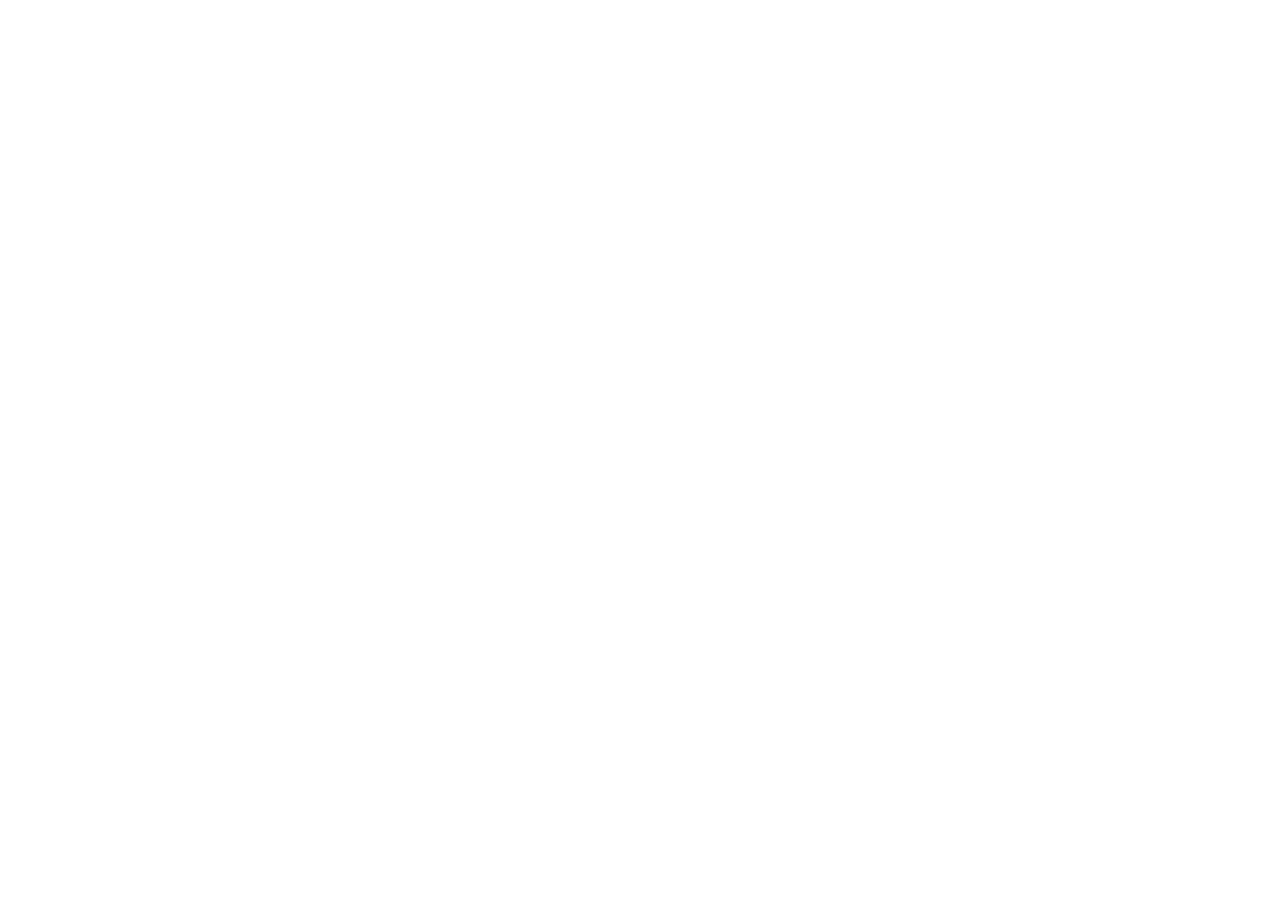
==== task04_calculator/index.html @ da74b3c3 "Index.html basic structure" ====
<!DOCTYPE html>
<html lang="en">
  <head>
    <meta charset="UTF-8" />
    <meta name="viewport" content="width=device-width, initial-scale=1.0" />
    <title>Kalkulator</title>
  </head>
  <body></body>
</html>
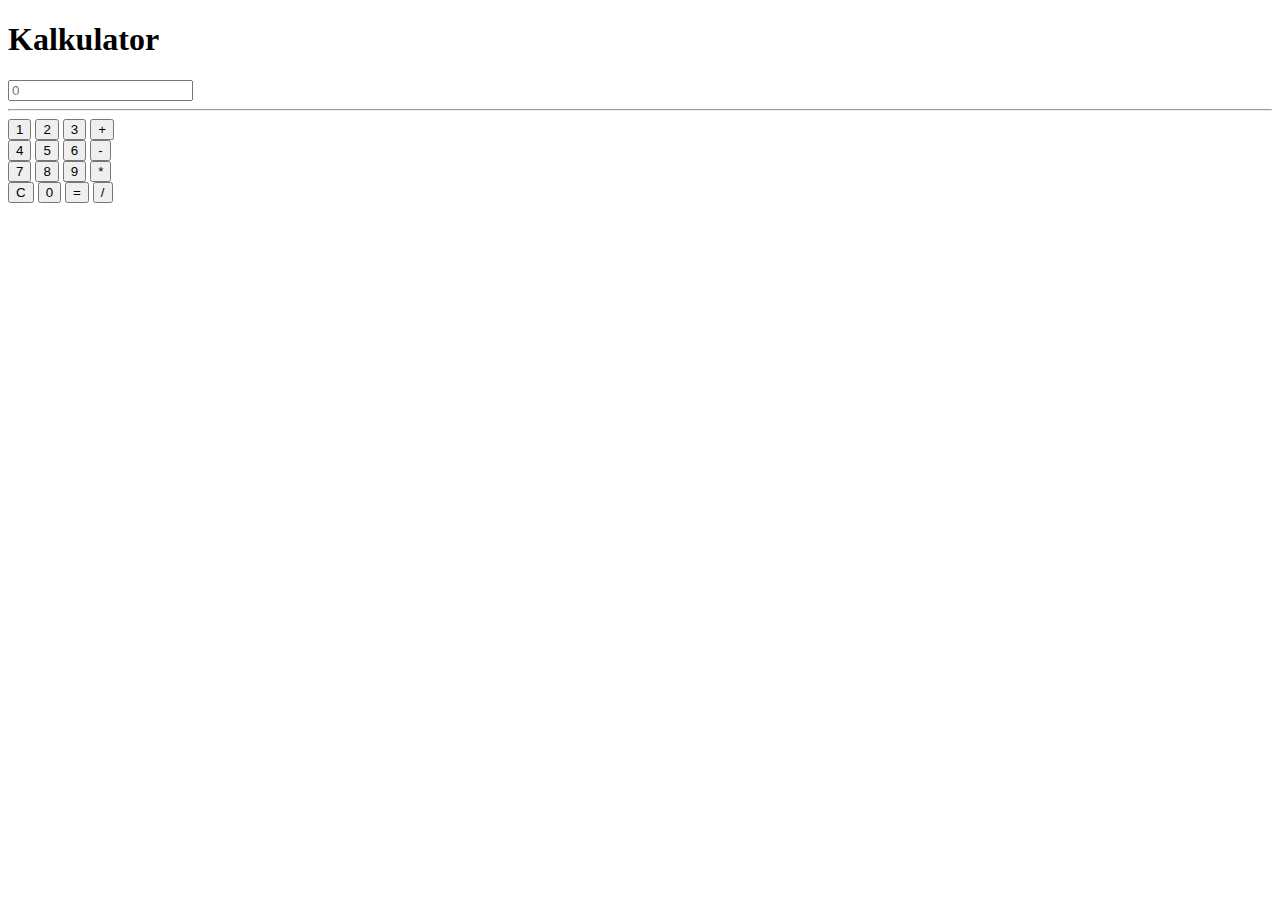
==== commit 79a20a89: "Calculator made by pure html" ====
--- a/task04_calculator/index.html
+++ b/task04_calculator/index.html
@@ -5,5 +5,32 @@
     <meta name="viewport" content="width=device-width, initial-scale=1.0" />
     <title>Kalkulator</title>
   </head>
-  <body></body>
+  <body>
+    <div class="calculator">
+      <h1>Kalkulator</h1>
+      <input class="result-window" placeholder="0" readonly></input>
+      <hr>
+      <div class="digits">
+        <button>1</button>
+        <button>2</button>
+        <button>3</button>
+        <button>+</button>
+        <br>
+        <button>4</button>
+        <button>5</button>
+        <button>6</button>
+        <button>-</button>
+        <br>
+        <button>7</button>
+        <button>8</button>
+        <button>9</button>
+        <button>*</button>
+        <br>
+        <button>C</button>
+        <button>0</button>
+        <button>=</button>
+        <button>/</button>
+      </div>
+    </div>
+  </body>
 </html>
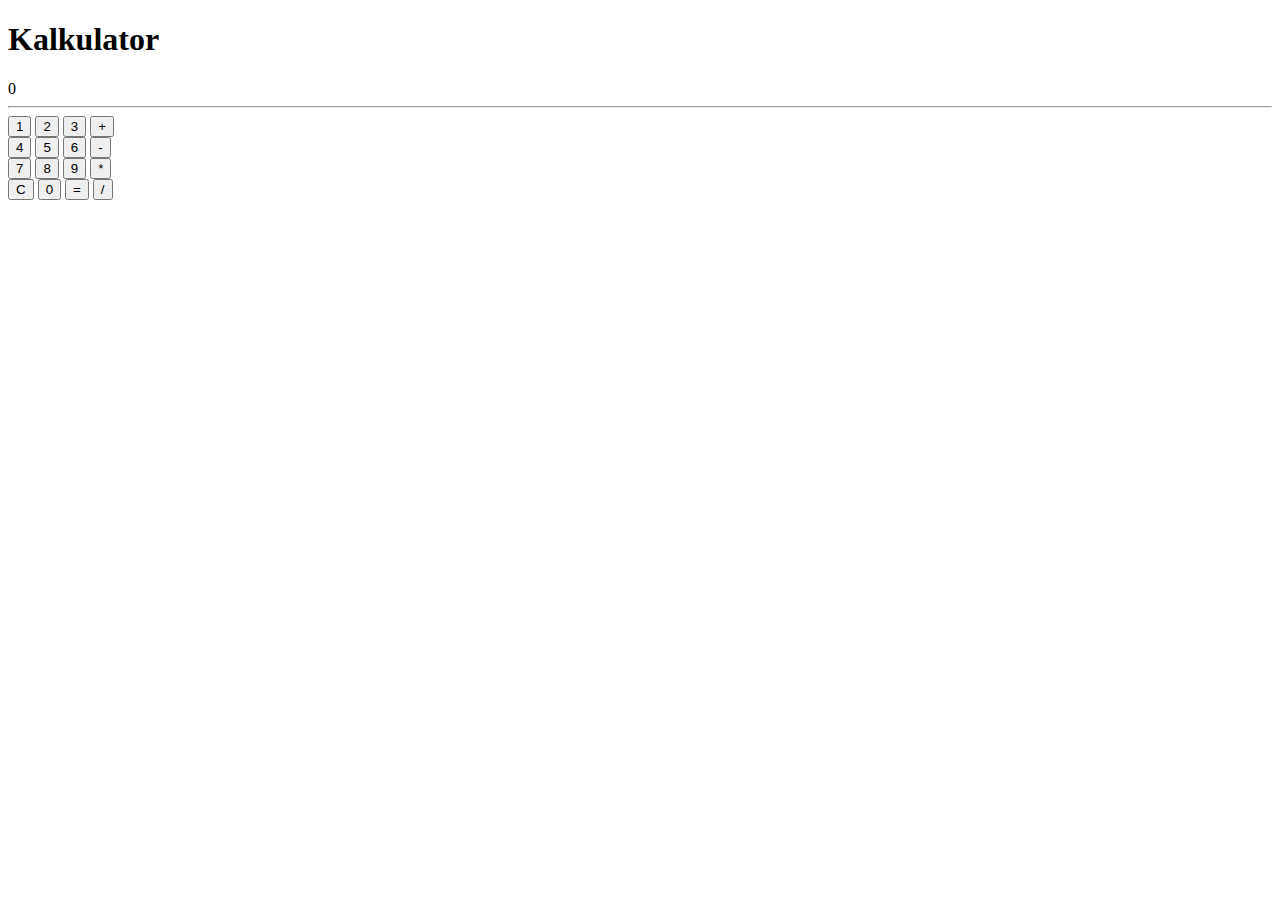
==== commit 02354a73: "Result window changed to div in index.html" ====
--- a/task04_calculator/index.html
+++ b/task04_calculator/index.html
@@ -8,29 +8,31 @@
   <body>
     <div class="calculator">
       <h1>Kalkulator</h1>
-      <input class="result-window" placeholder="0" readonly></input>
-      <hr>
+      <div class="result-window">0</div>
+      <hr />
       <div class="digits">
-        <button>1</button>
-        <button>2</button>
-        <button>3</button>
-        <button>+</button>
-        <br>
-        <button>4</button>
-        <button>5</button>
-        <button>6</button>
-        <button>-</button>
-        <br>
-        <button>7</button>
-        <button>8</button>
-        <button>9</button>
-        <button>*</button>
-        <br>
-        <button>C</button>
-        <button>0</button>
-        <button>=</button>
-        <button>/</button>
+        <button class="digit 1">1</button>
+        <button class="digit 2">2</button>
+        <button class="digit 3">3</button>
+        <button class="operation +">+</button>
+        <br />
+        <button class="digit 4">4</button>
+        <button class="digit 5">5</button>
+        <button class="digit 6">6</button>
+        <button class="operation -">-</button>
+        <br />
+        <button class="digit 7">7</button>
+        <button class="digit 8">8</button>
+        <button class="digit 9">9</button>
+        <button class="operation *">*</button>
+        <br />
+        <button class="clear C">C</button>
+        <button class="digit 0">0</button>
+        <button class="result">=</button>
+        <button class="operation /">/</button>
       </div>
     </div>
+
+    <script src="calculator.js"></script>
   </body>
 </html>
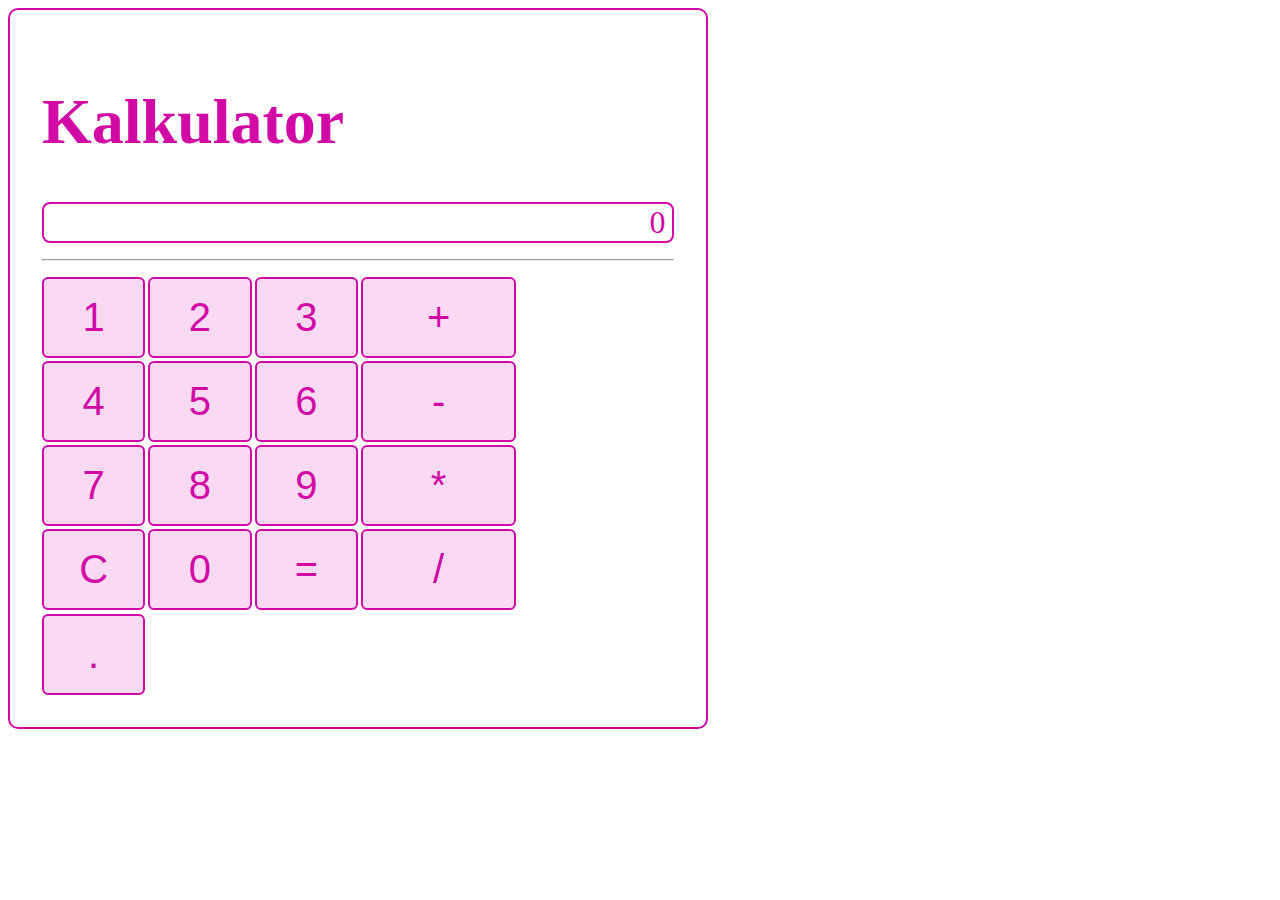
==== commit 80db5124: "Floating numbers calculations possible" ====
--- a/task04_calculator/index.html
+++ b/task04_calculator/index.html
@@ -4,32 +4,31 @@
     <meta charset="UTF-8" />
     <meta name="viewport" content="width=device-width, initial-scale=1.0" />
     <title>Kalkulator</title>
+    <link rel="stylesheet" href="calculator.css" />
   </head>
   <body>
     <div class="calculator">
       <h1>Kalkulator</h1>
       <div class="result-window">0</div>
       <hr />
-      <div class="digits">
+      <div class="digits-panel">
         <button class="digit 1">1</button>
         <button class="digit 2">2</button>
         <button class="digit 3">3</button>
         <button class="operation +">+</button>
-        <br />
         <button class="digit 4">4</button>
         <button class="digit 5">5</button>
         <button class="digit 6">6</button>
         <button class="operation -">-</button>
-        <br />
         <button class="digit 7">7</button>
         <button class="digit 8">8</button>
         <button class="digit 9">9</button>
         <button class="operation *">*</button>
-        <br />
         <button class="clear C">C</button>
         <button class="digit 0">0</button>
         <button class="result">=</button>
         <button class="operation /">/</button>
+        <button class="comma">.</button>
       </div>
     </div>
 
--- a/task04_calculator/calculator.css
+++ b/task04_calculator/calculator.css
@@ -0,0 +1,46 @@
+:root {
+    box-sizing: border-box;
+    margin: 0;
+    padding: 0;
+
+    --dark-pink: #d10aa6;
+    --medium-pink: #fa76dd;
+    --light-pink: #fad9f3;
+}
+
+.h1 {
+    text-align: center;
+}
+
+.calculator {
+    color: var(--dark-pink);
+    font-size: 2rem;
+    width: 50%;
+    border: 2px solid var(--dark-pink);
+    border-radius: 10px;
+    padding: 1em;
+}
+
+.digits-panel {
+    width: 75%;
+    display: grid;
+    grid-template-columns: repeat(3, 1fr) 1.5fr;
+    grid-template-rows: repeat(4, 1fr);
+    gap: 0.1em
+}
+
+.calculator button {
+    font-size: 2.5rem;
+    color: var(--dark-pink);
+    padding: 1rem 0;
+    background-color: var(--light-pink);
+    border: 2px solid var(--dark-pink);
+    border-radius: 6px;
+}
+
+.result-window {
+    border: 2px solid var(--dark-pink);
+    border-radius: 8px;
+    padding: 0 0.2em;
+    text-align: right;
+}